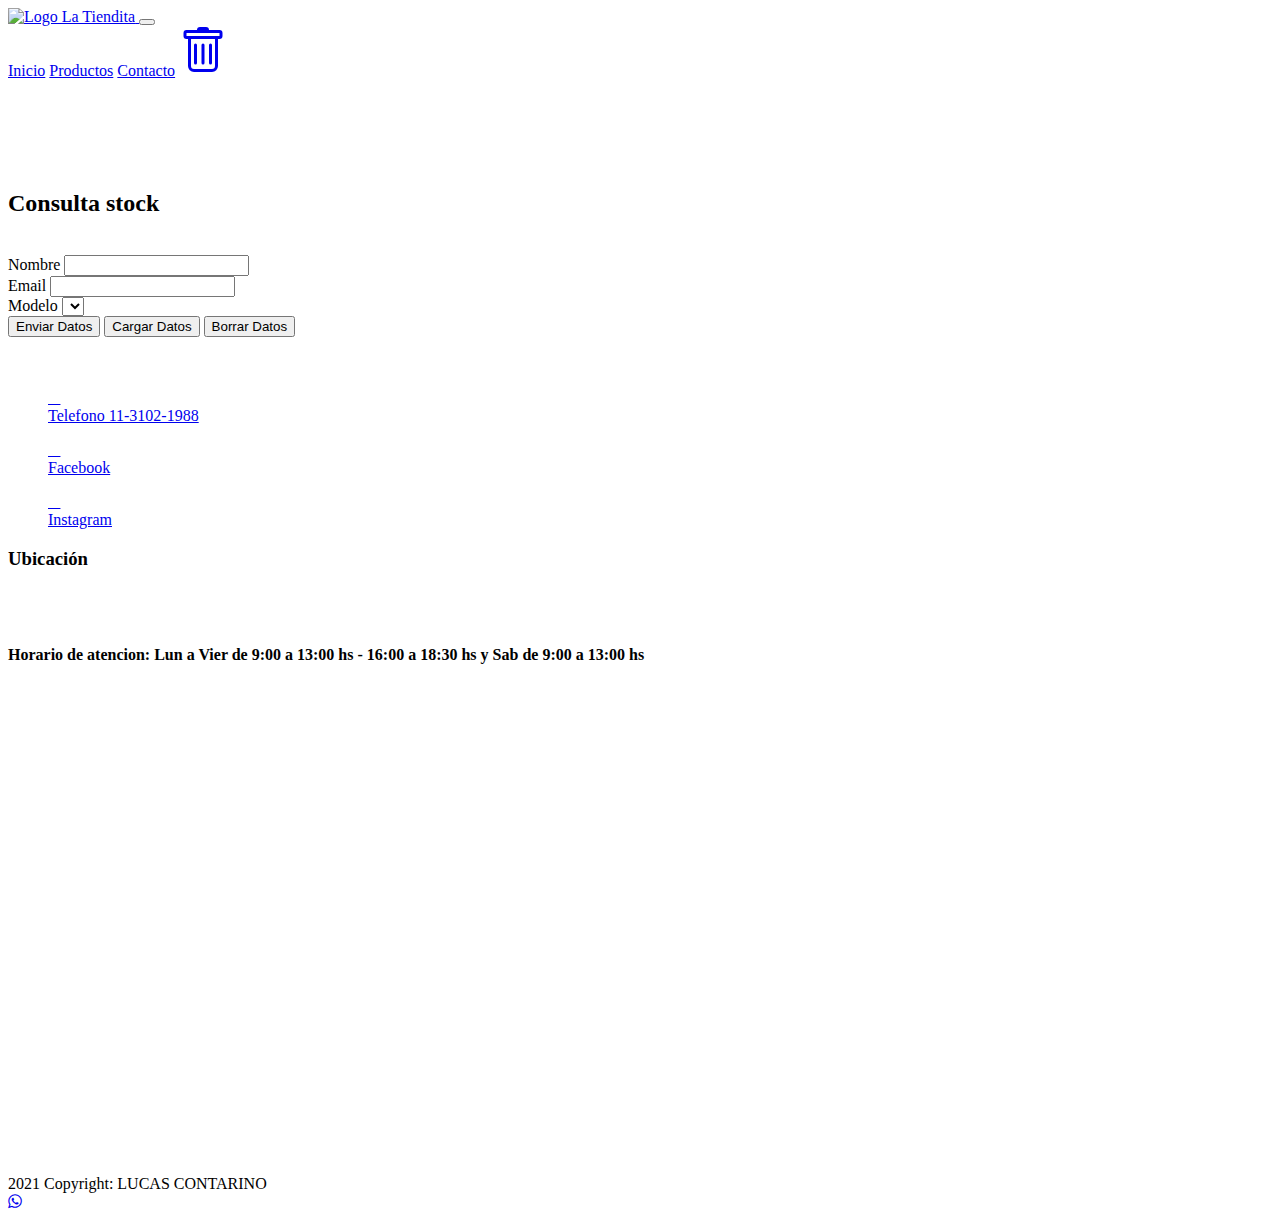
==== Productos.html @ 84a237d6 "inicio" ====
<!DOCTYPE html>
<html lang="en">

<head>
    <!-- Required meta tags -->
    <meta charset="UTF-8">
    <meta http-equiv="X-UA-Compatible" content="IE=edge">
    <meta name="viewport" content="width=device-width, initial-scale=1.0">
    <meta name="description" content="Tienda Merceria y ropa">
    <meta name="keywords" content="Tienda, Merceria, Ropa, Hilos, Lana">
    <meta name="ROBOTS" content="INDEX, FOLLOW">
    <meta name="ROBOTOS" content="ALL">
    <meta name="language" content="spanish">
    <meta name="distribution" content="global">
    <meta name="city" content="Buenos Aires">
    <meta name="country" content="Argentina">
    <meta name="author" content="Lucas Contarino">

    <title>Merceria La Tiendita</title>
    <link rel="stylesheet" href="../css/style.css">

    <!-- icono logo -->
    <link rel="shortcut icon" href="Image/logo copia.png" type="image/x-icon">

    <!-- CDN Fontawesome (Para iconos) -->
    <link rel="stylesheet" href="https://pro.fontawesome.com/releases/v5.10.0/css/all.css"
        integrity="sha384-AYmEC3Yw5cVb3ZcuHtOA93w35dYTsvhLPVnYs9eStHfGJvOvKxVfELGroGkvsg+p" crossorigin="anonymous" />

    <!-- Bootstrap CSS CDN-->
    <link href="https://cdn.jsdelivr.net/npm/bootstrap@5.1.3/dist/css/bootstrap.min.css" rel="stylesheet"
        integrity="sha384-1BmE4kWBq78iYhFldvKuhfTAU6auU8tT94WrHftjDbrCEXSU1oBoqyl2QvZ6jIW3" crossorigin="anonymous">

    <!-- Incluyendo jQuery -->
    <script src="https://ajax.googleapis.com/ajax/libs/jquery/3.6.0/jquery.min.js"></script>

</head>

<body>

    <!-- NAV BAR -->
    <header class="container col-12">
        <nav class="navbar fixed-top navbar-expand-lg navbar-dark bg p-2 col-12 nb1">
            <div class="container-fluid col-12 nb1">
                <a class="navbar-brand" href="../index.html">
                    <img class="nb2" src="../Image/Logo-nav.jpg" alt="Logo La Tiendita" width="150" height="110">
                </a>

                <button class="navbar-toggler nb3" type="button" data-bs-toggle="collapse"
                    data-bs-target="#navbarNavAltMarkup" aria-controls="navbarNavAltMarkup" aria-expanded="false"
                    aria-label="Toggle navigation">
                    <span class="navbar-toggler-icon"></span>
                </button>

                <div class="collapse navbar-collapse " id="navbarNavAltMarkup">
                    <div class="navbar-nav ms-auto mb-2 mb-lg-0 text-center">
                        <a class="nav-link fw-bold nb4" aria-current="page" href="../index.html">Inicio</a>
                        <a class="nav-link fw-bold nb4" aria-current="page" href="Productos.html">Productos</a>
                        <a class="nav-link mx-3 fw-bold nb4" href="Contacto.html" tabindex="-1"
                            aria-disabled="true">Contacto</a>
                        <!-- carrito -->
                        <a class=" text-white text-center ">
                            <span id="datos_carrito" class="mx-3"></span> <a href="#" id="eliminar_carrito"
                                class="btn btn-success nb5" title="Eliminar Carrito"><svg
                                    xmlns="http://www.w3.org/2000/svg" width="48" height="50" fill="currentColor"
                                    class="bi bi-trash" viewBox="0 0 16 16">
                                    <path
                                        d="M5.5 5.5A.5.5 0 0 1 6 6v6a.5.5 0 0 1-1 0V6a.5.5 0 0 1 .5-.5zm2.5 0a.5.5 0 0 1 .5.5v6a.5.5 0 0 1-1 0V6a.5.5 0 0 1 .5-.5zm3 .5a.5.5 0 0 0-1 0v6a.5.5 0 0 0 1 0V6z" />
                                    <path fill-rule="evenodd"
                                        d="M14.5 3a1 1 0 0 1-1 1H13v9a2 2 0 0 1-2 2H5a2 2 0 0 1-2-2V4h-.5a1 1 0 0 1-1-1V2a1 1 0 0 1 1-1H6a1 1 0 0 1 1-1h2a1 1 0 0 1 1 1h3.5a1 1 0 0 1 1 1v1zM4.118 4 4 4.059V13a1 1 0 0 0 1 1h6a1 1 0 0 0 1-1V4.059L11.882 4H4.118zM2.5 3V2h11v1h-11z" />
                                </svg></a>
                    </div>
                </div>
            </div>
            </div>
        </nav>
    </header>

    <div class="container-fluid  p-5 kk2">
        <br>
        <br>
        <br>
        <br>
    </div>

    <main class="kk2">
        <div class="container">
            <div class="row">
                <div class="col-md-12 py-3">
                    <div id="modelos" class="row"></div>
                </div>
            </div>
    </main>

    <div class="container-fluid text-center kk">
        <div class="container col-10">
            <br>
            <h2 class="kk1">Consulta stock</h2>
            <form id="form1">
                <br>
                <div class="mb-3">
                    <label for="nombre_cliente" class="form-label">Nombre</label>
                    <input type="text" class="form-control" id="nombre_cliente" required>
                </div>
                <div class="mb-3">
                    <label for="email_cliente" class="form-label">Email</label>
                    <input type="text" class="form-control" id="email_cliente">
                </div>
                <div class="mb-3">
                    <label for="modelo_cliente" class="form-label">Modelo</label>
                    <select class="form-control" id="modelo_cliente"></select>
                </div>
                <button id="enviar_datos" type="button" class="btn btn-primary">Enviar Datos</button>
                <button id="cargar_datos" type="button" class="btn btn-primary">Cargar Datos</button>
                <button id="borrar_datos" type="button" class="btn btn-primary">Borrar Datos</button>
                <!-- <button id="limpiar_datos" type="button" class="btn btn-secondary">Limpiar
                            Datos</button> -->
            </form>
            <div id="resultado" class="py-5"></div>
        </div>
    </div>
    </div>

    <!-- Contacto -->
    <footer class="producto">

        <div class="container-fluid container__3">
            <br><br>
            <section class="row text-center">
                <div class="col-xs-12 col-sm-12 cols-md-3 col-lg-6 col-xl-4 my-3 ">
                    <ul class="liContacto">
                        <a href="https://api.whatsapp.com/send?phone=+541131021988&text=Hola,Queria realizar una consulta"
                            class="ca" target="_blank" rel="noreferrer">
                            <i class="fab fa-whatsapp"></i><br>
                            Telefono 11-3102-1988</a>
                    </ul>
                </div>
                <div class="col-xs-12 col-sm-12 cols-md-3 col-lg-6 col-xl-4 my-3 ">
                    <ul class="liContacto">
                        <a href="https://www.facebook.com/mercerialatiendita-102411098088156" class="ca" target="_blank"
                            rel="noopener">
                            <i class="fab fa-facebook-square"></i><br>
                            Facebook</a>
                    </ul>
                </div>
                <div class="col-xs-12 col-sm-12 cols-md-3 col-lg-6 col-xl-4 my-3 ">
                    <ul class="liContacto">
                        <a href="https://www.instagram.com/merceria.latiendita/?hl=es" class="ca" target="_blank"
                            rel="noopener">
                            <i class="fab fa-instagram"></i><br>
                            Instagram</a>
                    </ul>
                </div>
            </section>
        </div>

        <!-- Ubicacion -->
        <h3 class="container-fluid title__footer kk1">Ubicación</h3>
        <section><br><br></section>
        <h4 class="container-fluid ub1">Horario de atencion: Lun a Vier de 9:00 a 13:00 hs - 16:00
            a 18:30 hs y Sab de 9:00 a 13:00 hs</h4>
        <br>
        <iframe
            src="https://www.google.com/maps/embed?pb=!1m18!1m12!1m3!1d822.2502162180541!2d-58.52994677487563!3d-34.477502317722326!2m3!1f0!2f0!3f0!3m2!1i1024!2i768!4f13.1!3m3!1m2!1s0x0%3A0x4ae56b9b0f80f321!2sLa%20Tiendita%20Mercer%C3%ADa!5e0!3m2!1ses!2sar!4v1644887462420!5m2!1ses!2sar"
            width="100%" height="450" style="border:0;" allowfullscreen="" loading="lazy"></iframe>

        </div>
        <br><br>
        </div>
        </class>

        <!-- Copyright  -->
        <div class="text-center p-1 copyright">
            <a>2021 Copyright: LUCAS CONTARINO </a>
        </div>

    </footer>

    <!-- whatsapp -->
    <link rel="stylesheet" href="https://maxcdn.bootstrapcdn.com/font-awesome/4.5.0/css/font-awesome.min.css">
    <a href="https://api.whatsapp.com/send?phone=+541131021988&text=Hola,Queria realizar una consulta" class="float"
        target="_blank" rel="noreferrer">
        <i class="fa fa-whatsapp my-float"></i>
    </a>

    <!-- Option 1: Bootstrap Bundle with Popper -->
    <script src="https://cdn.jsdelivr.net/npm/bootstrap@5.1.3/dist/js/bootstrap.bundle.min.js"
        integrity="sha384-ka7Sk0Gln4gmtz2MlQnikT1wXgYsOg+OMhuP+IlRH9sENBO0LRn5q+8nbTov4+1p" crossorigin="anonymous">
        </script>
    <script src="../js/modelos.js"></script>
    <script src="../js/formulario.js"></script>
    <script src="../js/main.js"></script>

</body>

</html>
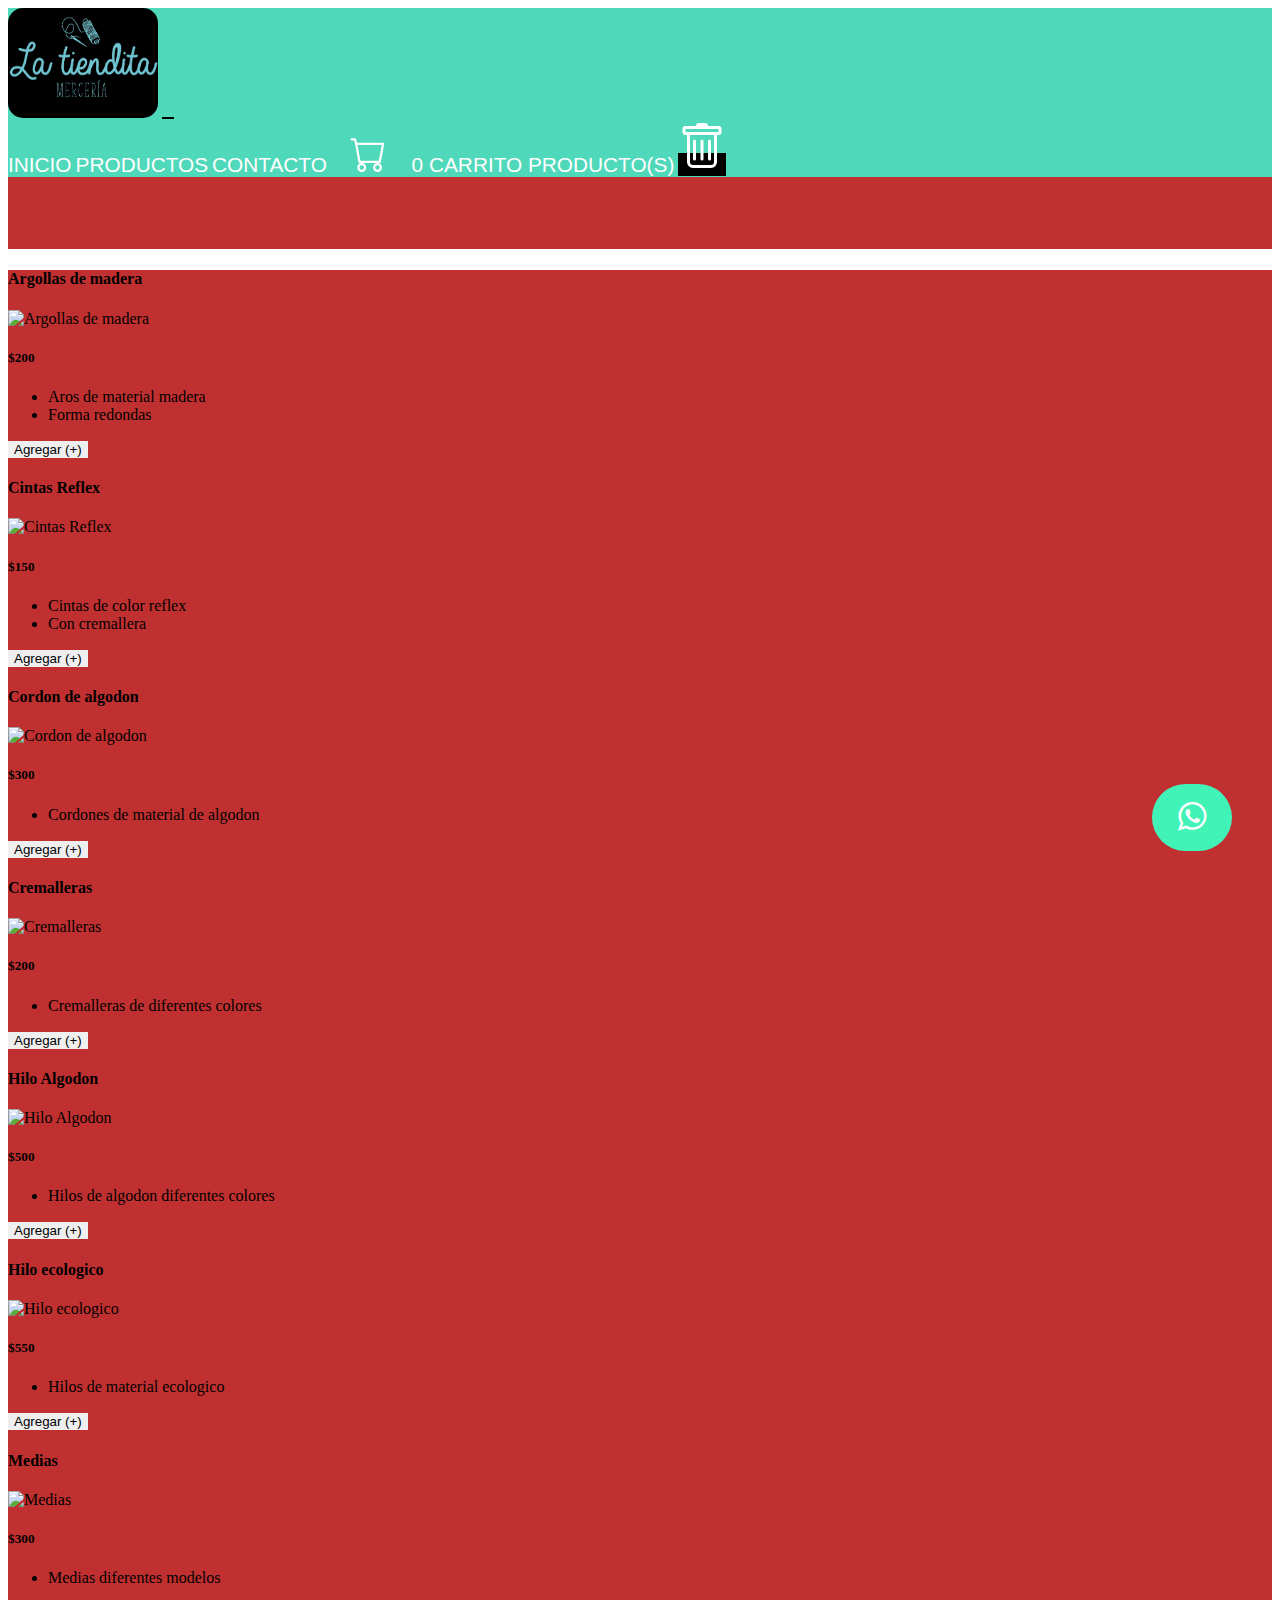
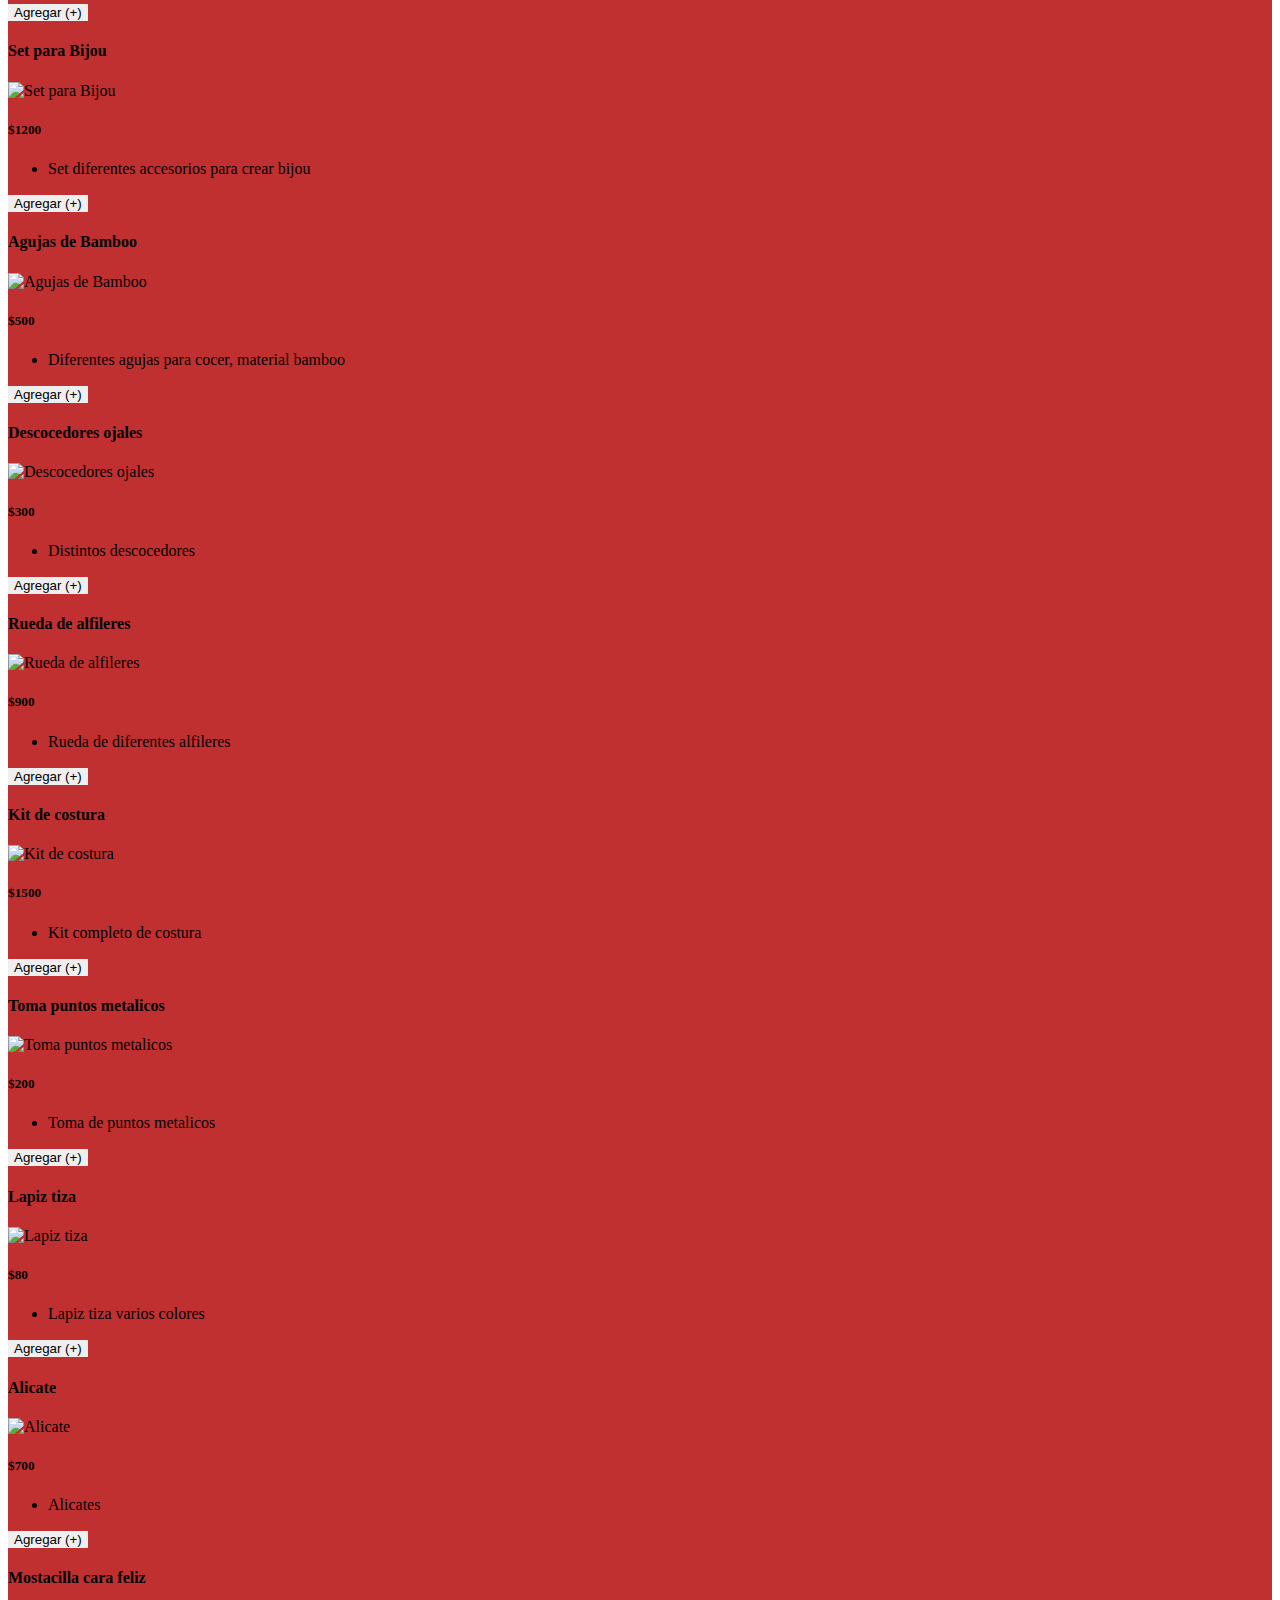
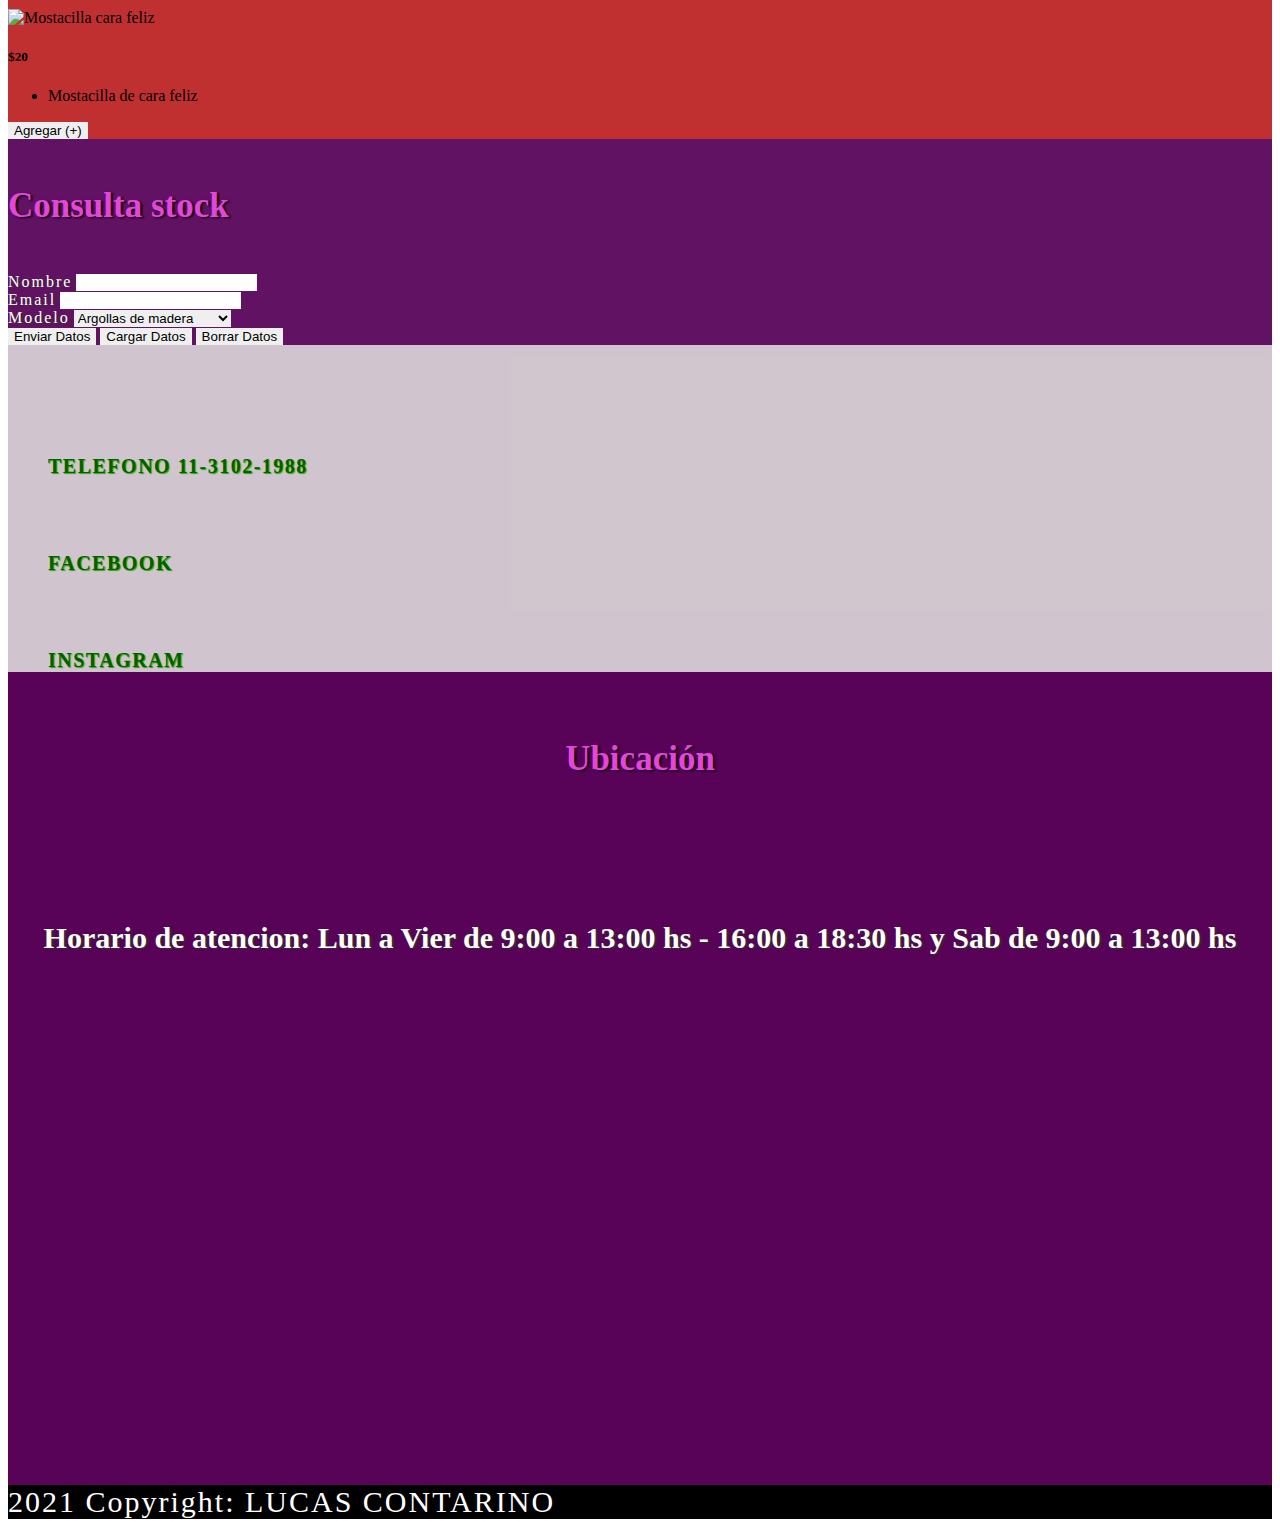
==== commit 2411f5bf: "edit productos" ====
--- a/Productos.html
+++ b/Productos.html
@@ -17,7 +17,7 @@
     <meta name="author" content="Lucas Contarino">
 
     <title>Merceria La Tiendita</title>
-    <link rel="stylesheet" href="../css/style.css">
+    <link rel="stylesheet" href="/css/style.css">
 
     <!-- icono logo -->
     <link rel="shortcut icon" href="Image/logo copia.png" type="image/x-icon">
--- a/css/style.css
+++ b/css/style.css
@@ -0,0 +1,339 @@
+* {
+    /* background-color: black;
+    margin: 0 !important;
+    padding: 100;
+    /* box-sizing: border-box; */
+    /* color: #686666; */
+    /* list-style: none; */
+    text-decoration: none;
+    border: none !important;
+
+}
+
+
+
+/*---------------------------------------Nav Bar -----------------------------------------------*/
+.nb1 {
+    background-color: rgb(79, 216, 186) !important;
+}
+
+.nb2 {
+    border-radius: 15px;
+}
+
+.nb3 {
+    background-color: rgb(0, 0, 0) !important;
+}
+
+.nb4 {
+    color: rgb(255, 254, 254) !important;
+    font-size: 1.3em;
+    font-family: ' Franklin Gothic Medium', sans-serif;
+    text-transform: uppercase;
+}
+
+.nb4:hover {
+    color: rgb(3, 148, 141) !important;
+    text-shadow: 1px 1px 1px rgb(23, 165, 170);
+}
+
+.nb5 {
+    color: rgb(255, 255, 255) !important;
+    font-size: 1.3em;
+    /* font-family: 'Franklin Gothic Medium', sans-serif; */
+    text-transform: uppercase;
+    background-color: black !important;
+}
+
+.nb5:hover {
+    color: rgb(43, 202, 194) !important;
+    text-shadow: 1px 1px 1px rgb(43, 202, 194);
+}
+
+
+/*---------------------------------------Nosotros -----------------------------------------------*/
+
+
+.ns1 {
+    background-color: rgb(101, 204, 223);
+    -webkit-transition: 1s linear;
+    transition: 1s linear;
+    transition: height 2s, width 0.5s;
+}
+
+.ns1:active {
+    transform: translate(10%);
+    transition: 0.5s linear;
+}
+
+.ns2 {
+    filter: saturate(150%);
+}
+
+.ns3 {
+    color: #e246da;
+    font-size: 35px;
+}
+
+.ns4 {
+    font-size: 1.5em;
+    font-family: 'Franklin Gothic Medium', sans-serif;
+}
+
+.ns5 {
+    -webkit-transition: 1s linear;
+    transition: 1s linear;
+    padding-top: 3px;
+}
+
+.ns5:hover {
+    transform: scale(80%);
+}
+
+
+/*---------------------------------------Productos ------------------------------------------------*/
+
+.producto {
+    background-color: rgb(88, 2, 88);
+    /*  position: -webkit-sticky;
+    position: sticky;
+    top: 60px;
+    z-index: 1030; */
+}
+
+.ps1 {
+    color: rgb(238, 247, 255);
+    font-size: 25px;
+    font-family: 'Courier New', Courier, monospace;
+    /*cambiar*/
+}
+
+.ps2 {
+    color: rgb(233, 67, 183);
+    text-decoration: none !important;
+    font-size: 30px;
+}
+
+.ps2:hover {
+    color: rgb(43, 202, 194);
+    text-shadow: 1px 1px 1px rgb(0, 0, 0);
+}
+
+.ps3 {
+    color: aliceblue;
+    background-color: #c2c2c2;
+}
+
+
+/*---------------------------------------Carrousel------------------------------------------------*/
+.container__1 {
+    color: rgb(0, 0, 0) !important;
+    background-color: #d1d1d1;
+    object-fit: cover;
+    /* width: 380px; */
+}
+
+.nombre__h5 {
+    color: rgb(0, 0, 0);
+    font-size: x-large;
+    text-transform: uppercase;
+}
+
+.nombre__p {
+    color: rgb(0, 0, 0);
+}
+
+.carousel-item {
+    transition: 1s;
+}
+
+.carousel-inner {
+    background-color: black !important;
+    transition: 6s;
+}
+
+
+/*---------------------------------------FOOTER Contacto ------------------------------------------------*/
+
+.fp2 {
+    background-color: rgb(101, 204, 223);
+}
+
+.title__footer {
+    text-align: center;
+    padding: 0.9em 0;
+    border-bottom: 2px solid green;
+    /* font-family: 'Staatliches', cursive; */
+    font-size: 30px;
+    text-shadow: 2px 1px 2px rgb(49, 49, 49)
+}
+
+.datos__h5 {
+    color: white;
+    /* font-family: 'Staatliches', cursive; */
+    font-size: 30px;
+    text-shadow: 2px 1px 2px rgb(49, 49, 49);
+}
+
+.fab {
+    font-size: 50px !important;
+    text-align: center;
+    color: rgb(161, 8, 115);
+    text-shadow: 2px 2px 2px rgba(253, 253, 253, 0.788);
+}
+
+.ca {
+    text-decoration: none !important;
+    color: rgb(1, 95, 1);
+    text-shadow: 1px 1px 1px rgb(40, 168, 1);
+    font-size: 20px;
+    font-weight: 620;
+    text-transform: uppercase;
+    letter-spacing: 1.5px;
+}
+
+.ca:hover {
+    color: rgb(0, 0, 0);
+    font-size: 22px;
+    text-shadow: 1px 1px 1px rgb(4, 24, 141);
+    text-decoration: none !important;
+}
+
+.consultas__h5 {
+    color: rgb(255, 255, 255);
+    /* font-family: 'Staatliches', cursive; */
+    font-size: 30px;
+    text-shadow: 2px 1px 2px rgb(49, 49, 49);
+    letter-spacing: 3.5px;
+    text-transform: uppercase;
+    text-decoration: underline;
+}
+
+.form-label {
+    color: rgb(255, 255, 255);
+    /* font-family: 'Staatliches', cursive; */
+    font-size: 16px;
+    text-shadow: 2px 1px 2px rgb(49, 49, 49);
+    letter-spacing: 2px;
+}
+
+.ub1 {
+    text-align: center;
+    color: white;
+    font-size: 30px;
+    text-shadow: 2px 1px 2px rgb(49, 49, 49);
+    border-bottom: 2px solid rgb(247, 247, 247);
+    /* font-family: 'Staatliches', cursive; */
+}
+
+/*---------------------------------------Whatsapp------------------------------------------------*/
+.float {
+    position: fixed !important;
+    width: 80px;
+    height: 67px;
+    bottom: 49px;
+    right: 48px;
+    background-color: rgb(66, 243, 184);
+    color: rgb(5, 5, 5);
+    border: 3px solid rgb(5, 5, 5);
+    border-radius: 50px;
+    text-align: center;
+    font-size: 33px;
+}
+
+.float:hover {
+    text-decoration: none;
+    color: #25d366;
+    background-color: green;
+    transition: 1s;
+    transform: scale(1.5);
+}
+
+.my-float {
+    margin-top: 16px;
+    color: white;
+}
+
+.title__footer {
+    color: white;
+}
+
+/*---------------------------------------Copyright------------------------------------------------*/
+.copyright {
+    background-color: rgb(0, 0, 0);
+    color: white;
+    /* font-family: 'Libre Barcode 39 Extended Text', cursive; */
+    font-size: 30px;
+    letter-spacing: 2px;
+}
+
+
+
+
+
+
+
+.rowa {
+    background-color: rgb(61, 207, 159) !important;
+    font: bold 20px arial;
+}
+
+
+/*-----------------------Contacto Pagina----------------------*/
+.cp1 {
+    font-size: 40px;
+    font-family: Arial, sans-serif;
+    color: rgb(8, 8, 8) !important;
+    text-transform: uppercase; 
+    
+}
+
+.btn2 {
+    background-color: rgb(61, 207, 159);
+    border: 8px solid black;
+    border-radius: 20px;
+    font-size: 25px;
+    width: 500px;
+    font-family: 'Courier New', Courier, monospace;
+}
+
+
+
+
+
+
+/*-----------Productos Page ----------------*/
+
+.kk {
+    background-color: rgba(88, 2, 88, 0.938);
+}
+
+.kk1 {
+    color: #e246da;
+    text-shadow: 2px 1px 2px rgb(0, 0, 0);
+    font-size: 35px;
+}
+
+.kk2 {
+    background-color: #b81717e3;
+}
+
+.kk4 {
+    background-color: #000000e3;
+}
+
+
+
+.container__3 {
+    color: rgb(0, 0, 0) !important;
+    background-color: #e0dddde3;
+    object-fit: cover;
+}
+
+.kk3 {
+    color: #ffffff;
+    text-shadow: 2px 1px 2px rgb(0, 0, 0);
+    font-size: 35px;
+}
+
+
